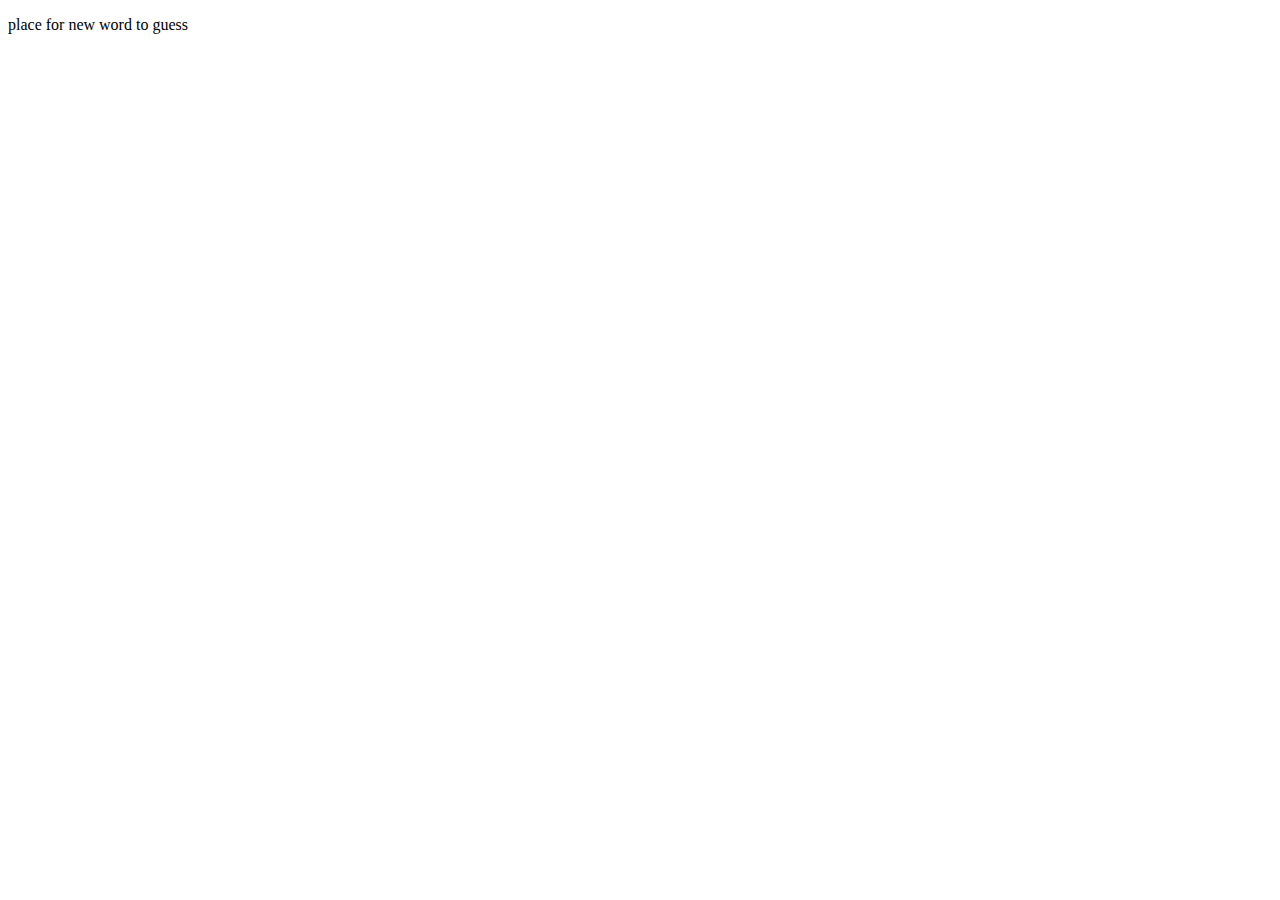
==== index.html @ a9d363a8 "guess letter" ====
<!DOCTYPE html>
<html lang="en">
<head>
	<meta charset="UTF-8">
	<title>Hang Man</title>

</head>

<body>


<p>place for new word to guess </p>
	<p id="newWord"></p>
	<p id="wrongLetters"></p>
	<p id="yourAttempts"></p>



	<script type="text/javascript">
//creating an array with words
var wordList = ["fox", "horse", "bear", "dog", "cat", "parrot", "pigne", "shark", "dolphine"];

//creating counters
var attempts=10; //it will go down


//Create variables that hold references to the places in the HTML where we want to display things.
var randomWord = document.getElementById("newWord");
var collectionOfWrongLetters=document.getElementById("wrongLetters");
var counterOfAttempts = document.getElementById("yourAttempts");

//functions

 document.onkeyup = function(event) {

var computerChoseWord = wordList[Math.floor(Math.random() * wordList.length)];

var secretWord=[];
	for (var i =0; i<computerChoseWord.length; i++){
		secretWord[i]="_ ";
		}


 	var userGuess = event.key;

 	if (userGuess === computerChoseWord[i]){
 		secretWord[i].replace(userGuess);
 	}
};
//Represent
randomWord.textContent=secretWord;


	</script>
</body>
</html>
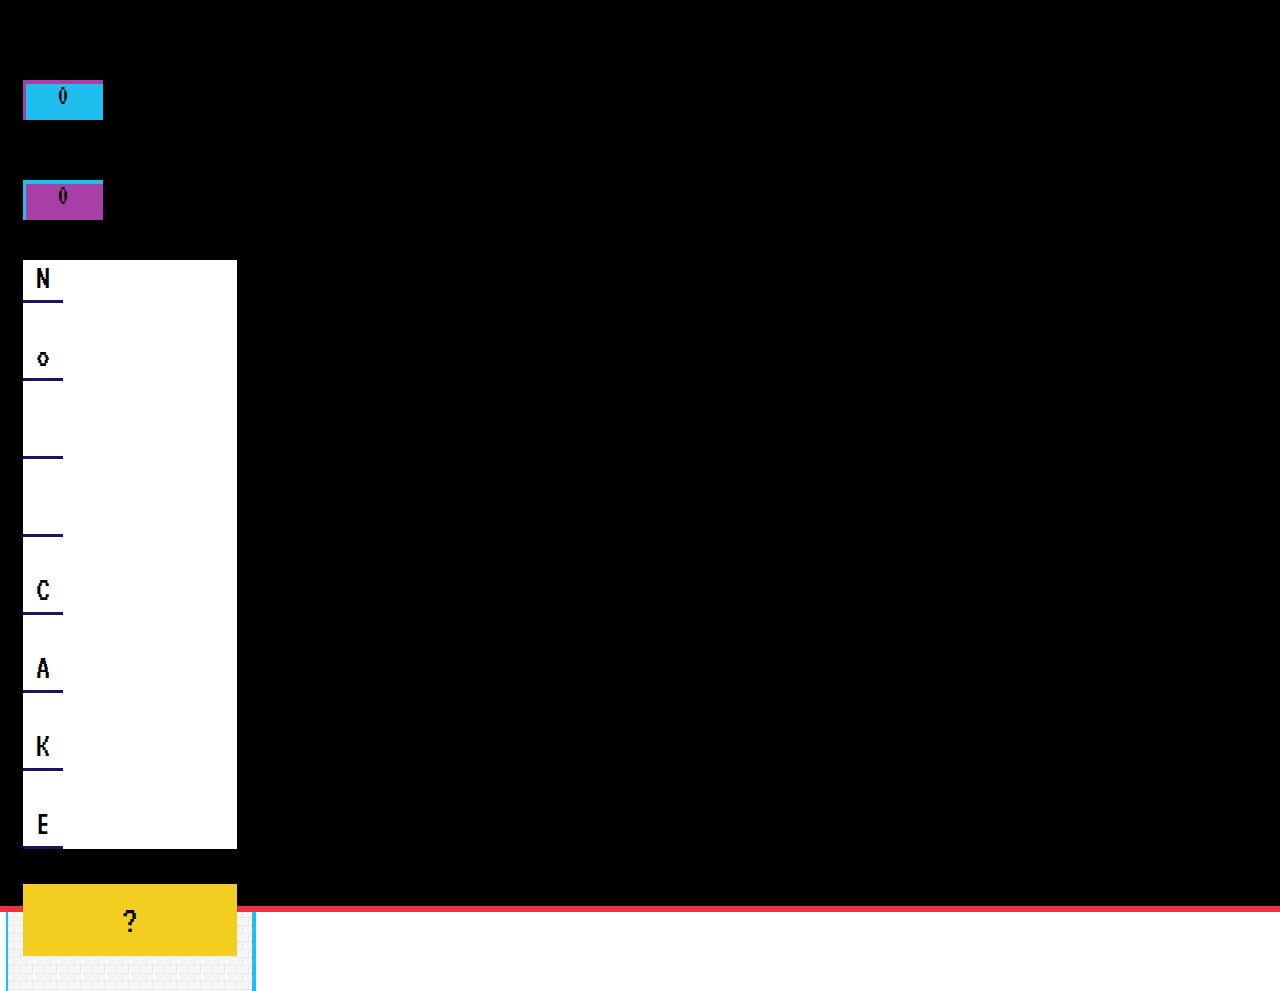
==== commit b442fa27: "second design v." ====
--- a/index.html
+++ b/index.html
@@ -1,56 +1,47 @@
 <!DOCTYPE html>
 <html lang="en">
 <head>
-	<meta charset="UTF-8">
-	<title>Hang Man</title>
+	<meta charset="utf-8">
+    <meta name="viewport" content="width=device-width, initial-scale=1, shrink-to-fit=no">
+	<link rel="stylesheet" href="https://stackpath.bootstrapcdn.com/bootstrap/4.1.3/css/bootstrap.min.css" integrity="sha384-MCw98/SFnGE8fJT3GXwEOngsV7Zt27NXFoaoApmYm81iuXoPkFOJwJ8ERdknLPMO" crossorigin="anonymous">
+	<link href="https://fonts.googleapis.com/css?family=VT323" rel="stylesheet">
+	<link rel="stylesheet" href="assets/css/style.css">
+	<title>Number-Guess</title>
 
 </head>
 
 <body>
 
+<div class="main container col-md-6">
+	<section class="GameName row  align-content-center">
+		<h1 class="col text-center">Guess the letter</h1>
+	</section>
+	<section class="row justify-content-between">
+		<div class="col d-flex text-align-left justify-content-center align-content-center">Win: 
+			<p class="input" id="win">0</p></div>	
+		<div class="col d-flex text-align-right justify-content-center align-content-center">Loss:<p class="input" id="loss">0</p>
+		</div>
+		
+	</section>
+	<section class="guess container col-6 d-flex justify-content-between" id="userGuess">
+		<div class="d-flex justify-content-between">
+		<p class="bottom">N</p>
+		<p class="bottom">o</p>
+		<p class="bottom"></p>
+		<p class="bottom"></p>
+	</div>
+	<div class="d-flex justify-content-between">
+		<p class="bottom">C</p>
+		<p class="bottom">A</p>
+		<p class="bottom">K</p>
+		<p class="bottom">E</p>
+	</div>
+			</section>
+	<section class="secretLetter row justify-content-center">
+		<div class="col-3 letter">?</div>
+	</section>
 
-<p>place for new word to guess </p>
-	<p id="newWord"></p>
-	<p id="wrongLetters"></p>
-	<p id="yourAttempts"></p>
+</div>
 
-
-
-	<script type="text/javascript">
-//creating an array with words
-var wordList = ["fox", "horse", "bear", "dog", "cat", "parrot", "pigne", "shark", "dolphine"];
-
-//creating counters
-var attempts=10; //it will go down
-
-
-//Create variables that hold references to the places in the HTML where we want to display things.
-var randomWord = document.getElementById("newWord");
-var collectionOfWrongLetters=document.getElementById("wrongLetters");
-var counterOfAttempts = document.getElementById("yourAttempts");
-
-//functions
-
- document.onkeyup = function(event) {
-
-var computerChoseWord = wordList[Math.floor(Math.random() * wordList.length)];
-
-var secretWord=[];
-	for (var i =0; i<computerChoseWord.length; i++){
-		secretWord[i]="_ ";
-		}
-
-
- 	var userGuess = event.key;
-
- 	if (userGuess === computerChoseWord[i]){
- 		secretWord[i].replace(userGuess);
- 	}
-};
-//Represent
-randomWord.textContent=secretWord;
-
-
-	</script>
 </body>
 </html> --- a/assets/css/style.css
+++ b/assets/css/style.css
@@ -0,0 +1,105 @@
+html{
+	height: 100vh;
+}
+body{
+    display: flex;
+    height: 100%;
+}
+
+.main.container {
+    padding: 15px;
+    box-shadow: 1px 1px 1px 3px #20beee;
+    text-align: center;
+    font-family: 'VT323', monospace;
+    align-self: center;
+    background-image: url('../images/brick.png');
+    z-index: -7;
+}
+h1.col.text-center {
+    max-width: 300px;
+    margin-left: auto;
+    margin-right: auto;
+    background-color: #1b1464;
+    color: white;
+    text-shadow: -3px -2px #eb333d;
+    text-transform: uppercase;
+    border: 3px solid white;
+}
+h1.col.text-center:after {
+    content: '';
+    position: absolute;
+    top: -6px;
+    left: -6px;
+    right: -6px;
+    bottom: -6px;
+    background: black;
+    z-index: -1;
+}
+
+h1.col.text-center:before {
+    content: '';
+    position: absolute;
+    top: -12px;
+    left: -12px;
+    right: -12px;
+    bottom: -12px;
+    background: #eb333d;
+    z-index: -2;
+}
+/*input row*/
+.row{
+	margin-top: 20px;
+    margin-bottom: 20px;
+}
+.input {
+    height: 40px;
+    width: 80px;
+    margin-bottom: 0;
+}
+p#win {
+    background-color: #20beee;
+    box-shadow: inset 3px 4px #a83ea7;
+ }
+ p#loss{
+  	background-color: #a83ea7;
+    box-shadow: inset 3px 4px #20beee;	
+ }
+.col.text-align-left, .col.text-align-right  {
+    font-size: 30px;
+}
+/*Letter guessed*/
+section#userGuess {
+	flex-direction: column;
+    margin-top: 40px;
+    box-shadow: 1px 1px 1px 2px;
+    background-color: white;
+}
+p.bottom {
+    border-bottom: 3px solid #1b1464;
+    width: 40px;
+    height: 40px;
+    font-size: 35px;
+}
+/*secret Letter*/
+.col-3.letter {
+    font-size: 40px;
+    background-color: #f1ce20;
+    height: 72px;
+    line-height: 72px;
+}
+
+
+
+
+
+
+
+
+
+
+
+
+
+
+
+}